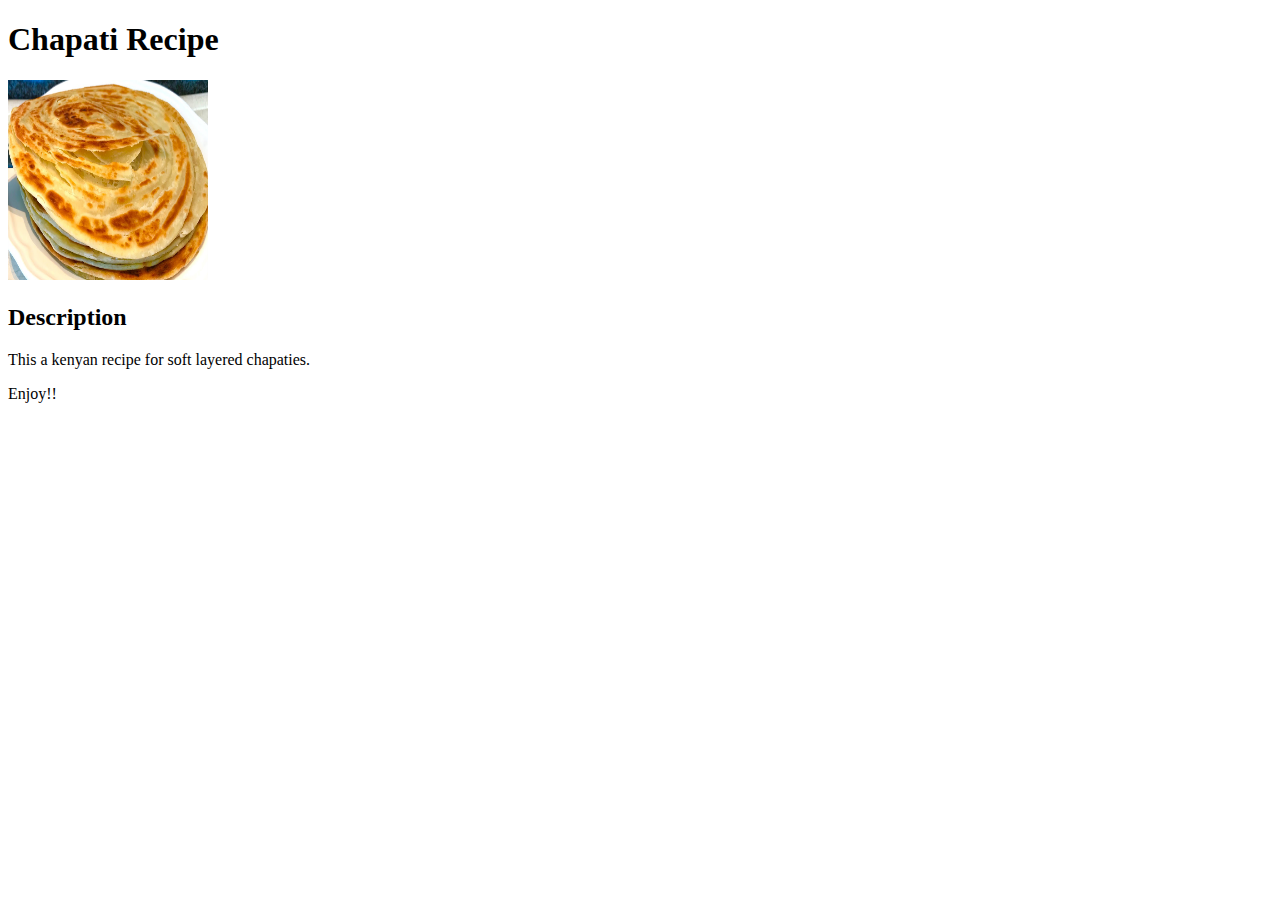
==== Odin_Recipes/Chapati.html @ 8ade84c5 "Added an image of chapati recipe and its descrption" ====
<!DOCTYPE html>
<html lang="en">

<head>
    <meta charset="UTF-8">
    <meta http-equiv="X-UA-Compatible" content="IE=edge">
    <meta name="viewport" content="width=device-width, initial-scale=1.0">
    <title>Chapati</title>
</head>

<body>
    <h1>Chapati Recipe</h1>
    <img src="img/chapati.jpg" alt="well cooked Capaties" width="200" height="200">
    <h2>Description</h2>
    <p>This a kenyan recipe for soft layered chapaties.</p>
    <p>Enjoy!!</p>
</body>

</html>
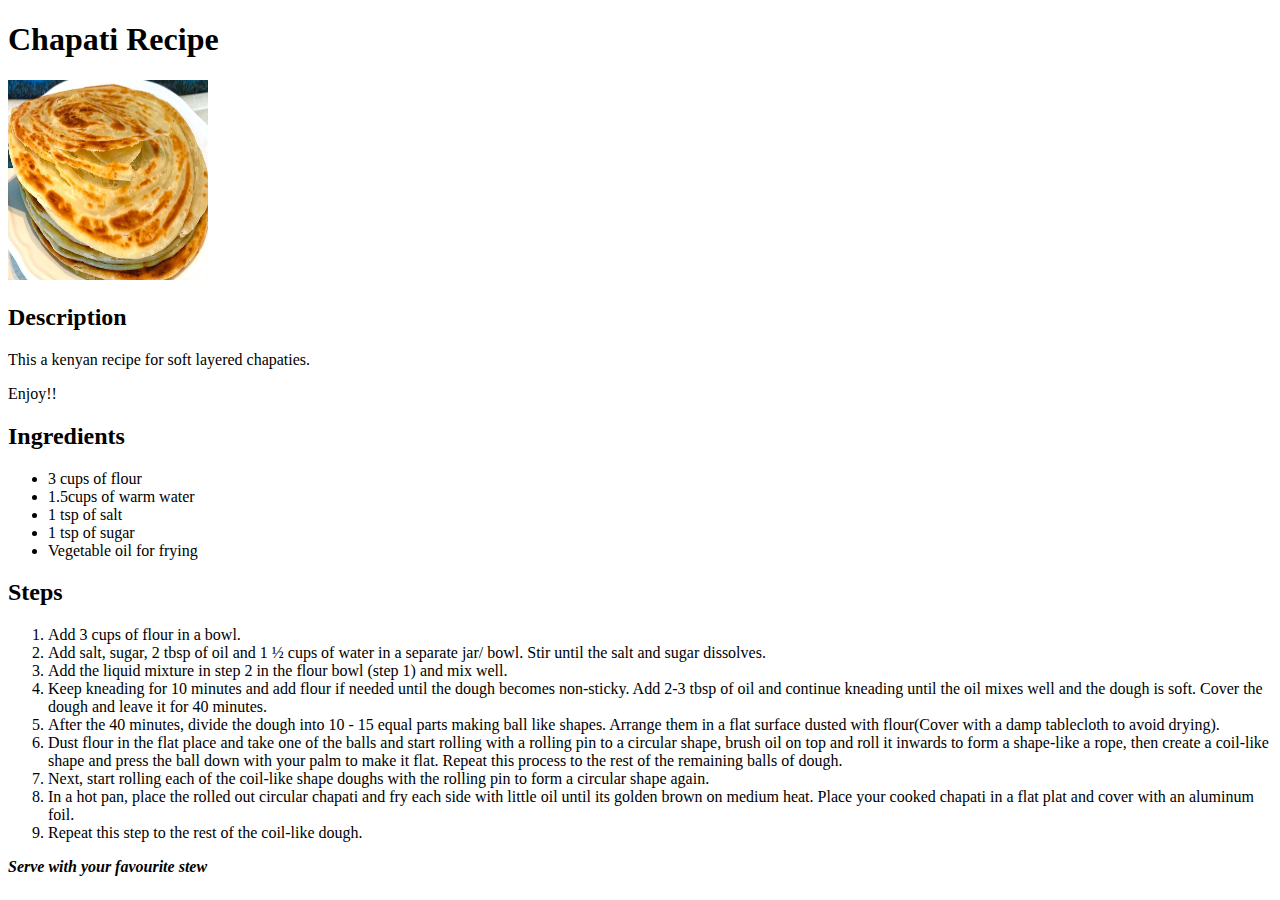
==== commit 58e378f5: "CHANGES" ====
--- a/Odin_Recipes/Chapati.html
+++ b/Odin_Recipes/Chapati.html
@@ -14,6 +14,28 @@
     <h2>Description</h2>
     <p>This a kenyan recipe for soft layered chapaties.</p>
     <p>Enjoy!!</p>
+    <h2>Ingredients</h2>
+    <ul>
+        <li>3 cups of flour</li>
+        <li>1.5cups of warm water</li>
+        <li>1 tsp of salt</li>
+        <li>1 tsp of sugar</li>
+        <li>Vegetable oil for frying</li>
+    </ul>
+    <h2>Steps</h2>
+    <ol>
+        <li> Add 3 cups of flour in a bowl.</li>
+        <li>Add salt, sugar, 2 tbsp of oil and 1 ½ cups of water in a separate jar/ bowl. Stir until the salt and sugar dissolves.</li>
+        <li>Add the liquid mixture in step 2 in the flour bowl (step 1) and mix well.</li>
+        <li>Keep kneading for 10 minutes and add flour if needed until the dough becomes non-sticky. Add 2-3 tbsp of oil and continue kneading until the oil mixes well and the dough is soft. Cover the dough and leave it for 40 minutes.</li>
+        <li>After the 40 minutes, divide the dough into 10 - 15 equal parts making ball like shapes. Arrange them in a flat surface dusted with flour(Cover with a damp tablecloth to avoid drying).</li>
+        <li>Dust flour in the flat place and take one of the balls and start rolling with a rolling pin to a circular shape, brush oil on top and roll it inwards to form a shape-like a rope, then create a coil-like shape and press the ball down with your
+            palm to make it flat. Repeat this process to the rest of the remaining balls of dough.</li>
+        <li>Next, start rolling each of the coil-like shape doughs with the rolling pin to form a circular shape again.</li>
+        <li>In a hot pan, place the rolled out circular chapati and fry each side with little oil until its golden brown on medium heat. Place your cooked chapati in a flat plat and cover with an aluminum foil.</li>
+        <li>Repeat this step to the rest of the coil-like dough.</li>
+    </ol>
+    <p><strong><em>Serve with your favourite stew</em></strong></p>
 </body>
 
 </html>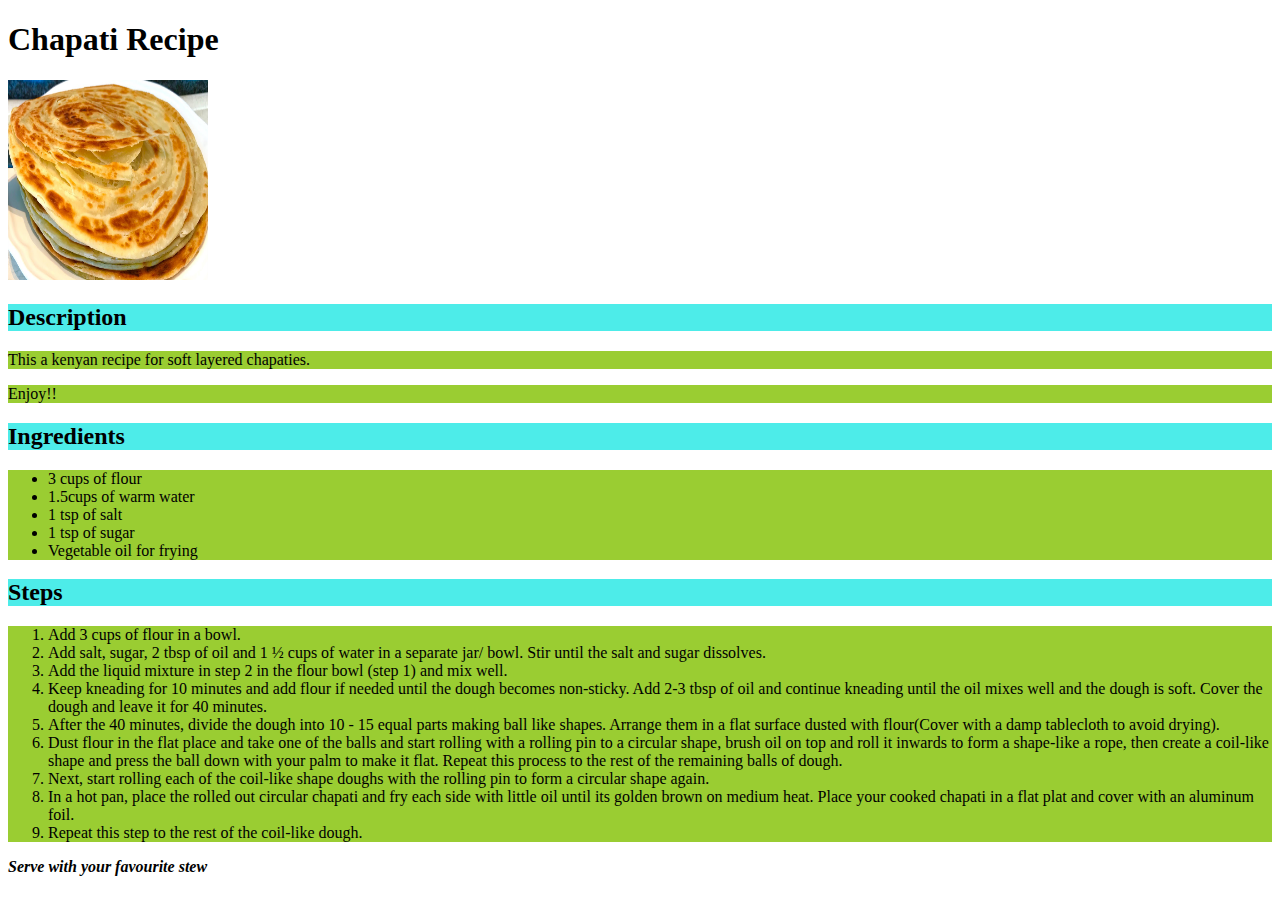
==== commit 6887a945: "Added a styling sheet for the chapati recipe html file" ====
--- a/Odin_Recipes/Chapati.html
+++ b/Odin_Recipes/Chapati.html
@@ -6,24 +6,25 @@
     <meta http-equiv="X-UA-Compatible" content="IE=edge">
     <meta name="viewport" content="width=device-width, initial-scale=1.0">
     <title>Chapati</title>
+    <link rel="stylesheet" href="style1.css">
 </head>
 
 <body>
     <h1>Chapati Recipe</h1>
     <img src="img/chapati.jpg" alt="well cooked Capaties" width="200" height="200">
-    <h2>Description</h2>
-    <p>This a kenyan recipe for soft layered chapaties.</p>
-    <p>Enjoy!!</p>
-    <h2>Ingredients</h2>
-    <ul>
+    <h2 class="desc">Description</h2>
+    <p class="para">This a kenyan recipe for soft layered chapaties.</p>
+    <p class="para">Enjoy!!</p>
+    <h2 class="ingredients">Ingredients</h2>
+    <ul class="para">
         <li>3 cups of flour</li>
         <li>1.5cups of warm water</li>
         <li>1 tsp of salt</li>
         <li>1 tsp of sugar</li>
         <li>Vegetable oil for frying</li>
     </ul>
-    <h2>Steps</h2>
-    <ol>
+    <h2 class="steps">Steps</h2>
+    <ol class="para">
         <li> Add 3 cups of flour in a bowl.</li>
         <li>Add salt, sugar, 2 tbsp of oil and 1 ½ cups of water in a separate jar/ bowl. Stir until the salt and sugar dissolves.</li>
         <li>Add the liquid mixture in step 2 in the flour bowl (step 1) and mix well.</li>
--- a/Odin_Recipes/style1.css
+++ b/Odin_Recipes/style1.css
@@ -0,0 +1,9 @@
+.ingredients,
+.desc,
+.steps {
+    background-color: rgb(77, 236, 233);
+}
+
+.para {
+    background-color: yellowgreen;
+}